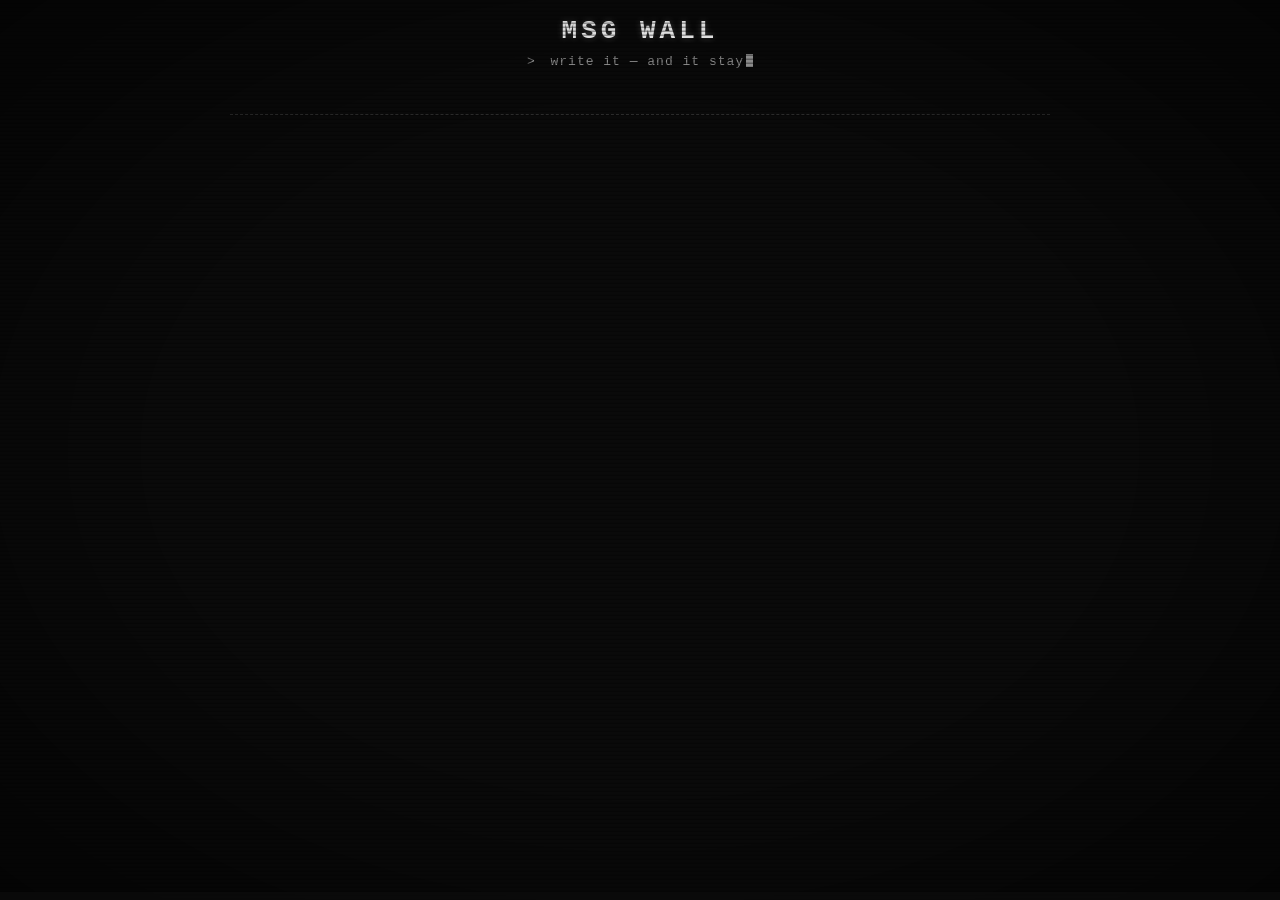
==== index.html @ 5389e7d8 "Update hint text and simplify input structure Replaced hint text and removed hidden input field." ====
<!DOCTYPE html>
<html lang="en">
<head>
<meta charset="UTF-8">
<meta name="viewport" content="width=device-width, initial-scale=1, maximum-scale=1, user-scalable=no, viewport-fit=cover">
<title>Msg Wall</title>
<link rel="icon" type="image/png" href="assets/icons/favicon.png">
<link rel="apple-touch-icon" href="assets/icons/icon-192.png">
<link rel="manifest" href="manifest.json">
<meta name="theme-color" content="#0a0a0a">
<link rel="stylesheet" href="assets/style.css">
</head>
<body>
  
  <div class="app-container" id="app-container">
    <header>
      <h1>Msg Wall</h1>
      <div class="slogan" id="slogan"></div>
      <div class="meta" id="meta"></div>
    </header>

    <div id="loading"></div>

    <div id="gate">
      <div class="hint">enter today's code</div>
      <div class="digits" id="digits">
        <div class="digit active"></div>
        <div class="digit"></div>
        <div class="digit"></div>
        <div class="digit"></div>
      </div>
      <div class="keypad" id="keypad">
        <button data-key="1">1</button>
        <button data-key="2">2</button>
        <button data-key="3">3</button>
        <button data-key="4">4</button>
        <button data-key="5">5</button>
        <button data-key="6">6</button>
        <button data-key="7">7</button>
        <button data-key="8">8</button>
        <button data-key="9">9</button>
        <button class="action" data-key="clear">CLR</button>
        <button data-key="0">0</button>
        <button class="action" data-key="back">←</button>
      </div>
    </div>

    <div id="messages"></div>

    <div id="input-area">
      <div class="input-row">
        <span class="input-prompt">&gt;</span>
        <input id="msg-input" type="text" maxlength="500" placeholder="type a message, @nick or /command…" autocomplete="off" />
        <button id="send-btn">SEND</button>
      </div>
      <div id="dropdown-menu"></div>
    </div>
  </div>

  <div class="vignette"></div>
  <div id="status"></div>

  <script src="js/script.js"></script>
  
  <script>
    if ("serviceWorker" in navigator) {
      window.addEventListener("load", () => {
        navigator.serviceWorker.register("./sw.js")
          .then(() => console.log("SW registered"))
          .catch((err) => console.log("SW error:", err));
      });
    }
  </script>
</body>
</html>
---- assets/style.css ----
* { box-sizing: border-box; margin: 0; padding: 0; }

html, body {
  height: 100%;
  width: 100%;
  background: #0a0a0a;
  color: #d0d0d0;
  font-family: "Courier New", Courier, monospace;
  overflow: hidden;
}

/* ============ CRT effects ============ */
body::before {
  content: "";
  position: fixed;
  inset: 0;
  pointer-events: none;
  z-index: 100;
  background: repeating-linear-gradient(
    to bottom,
    rgba(255, 255, 255, 0) 0px,
    rgba(255, 255, 255, 0) 2px,
    rgba(0, 0, 0, 0.35) 3px,
    rgba(0, 0, 0, 0.35) 4px
  );
  mix-blend-mode: multiply;
}
body::after {
  content: "";
  position: fixed;
  left: 0; right: 0;
  height: 100px; top: -120px;
  pointer-events: none;
  z-index: 101;
  background: linear-gradient(
    to bottom,
    rgba(255,255,255,0) 0%,
    rgba(255,255,255,0.045) 50%,
    rgba(255,255,255,0) 100%
  );
  animation: scan 8s linear infinite;
}
@keyframes scan { 0% { top: -120px; } 100% { top: 100vh; } }

.vignette {
  position: fixed; inset: 0; pointer-events: none; z-index: 99;
  background: radial-gradient(
    ellipse at center,
    rgba(0,0,0,0) 55%,
    rgba(0,0,0,0.55) 100%
  );
}

/* ============ Layout ============ */
.app-container {
  display: flex;
  flex-direction: column;
  height: 100dvh;
  max-width: 820px;
  margin: 0 auto;
  position: relative;
  z-index: 2;
  animation: flicker 7s infinite;
}

@keyframes flicker {
  0%,100% { opacity: 1; }
  92% { opacity: 1; }
  93% { opacity: 0.94; }
  94% { opacity: 1; }
  96% { opacity: 0.97; }
  97% { opacity: 1; }
}

header {
  flex-shrink: 0;
  padding: 16px 24px;
  text-align: center;
  border-bottom: 1px dashed #333333;
  background: #0a0a0a;
  z-index: 10;
}

h1 {
  font-size: 26px;
  letter-spacing: 4px;
  text-transform: uppercase;
  color: #ffffff;
  text-shadow: 0 0 6px rgba(255,255,255,0.25);
}

.slogan, .meta {
  font-size: 13px;
  letter-spacing: 1px;
  color: #999999;
  min-height: 20px;
  text-align: center;
}
.slogan { margin-top: 8px; }
.meta   { margin-top: 4px; font-size: 12px; color: #888888; }

.prompt { color: inherit; margin-right: 6px; }

.cursor {
  display: inline-block;
  width: 7px; height: 13px;
  background: currentColor;
  margin-left: 2px; vertical-align: -2px;
  animation: blink 0.7s steps(1) infinite;
}
@keyframes blink { 50% { opacity: 0; } }

#messages {
  flex-grow: 1;
  overflow-y: auto;
  padding: 16px 24px;
  display: flex;
  flex-direction: column;
  -webkit-overflow-scrolling: touch;
}

.tline { word-break: break-word; white-space: pre-wrap; }
.tline .dim { color: #666666; }
.tline .err { color: #ff6b6b; }
.tline .ok  { color: #51cf66; }

#loading {
  display: flex;
  align-items: center;
  justify-content: center;
  flex-grow: 1;
  text-align: center;
  color: #888888;
}
#loading.hidden { display: none; }
#loading .center-line { display: inline-block; }

#gate {
  display: none;
  flex-grow: 1;
  flex-direction: column;
  justify-content: center;
  align-items: center;
  padding: 24px;
}
#gate.visible { display: flex; }

#gate .hint {
  color: #888888;
  font-size: 13px;
  letter-spacing: 1px;
  margin-bottom: 18px;
  text-align: center;
}

#gate .digits {
  display: flex;
  justify-content: center;
  gap: 14px;
  margin-bottom: 22px;
}

#gate .digit {
  width: 46px; height: 60px;
  border: 1px solid #333333;
  border-radius: 4px;
  display: flex; align-items: center; justify-content: center;
  font-size: 30px; color: #ffffff;
  background: #141414;
  text-shadow: 0 0 6px rgba(255,255,255,0.35);
}
#gate .digit.active {
  border-color: #666666;
  animation: blink 1s steps(1) infinite;
}

#gate .keypad {
  display: grid;
  grid-template-columns: repeat(3, 64px);
  gap: 10px;
  justify-content: center;
}
#gate .keypad button {
  width: 64px; height: 60px;
  background: transparent;
  border: 1px solid #333333;
  border-radius: 4px;
  color: #ffffff;
  font-family: inherit;
  font-size: 22px;
  cursor: pointer;
  -webkit-tap-highlight-color: transparent;
  user-select: none;
  transition: background 0.15s, border-color 0.15s;
}
#gate .keypad button:hover {
  border-color: #666666;
  background: rgba(255,255,255,0.03);
}
#gate .keypad .action {
  font-size: 12px; letter-spacing: 1px; color: #999999;
}

.msg {
  padding: 6px 0 6px 14px;
  border-left: 3px solid var(--accent);
  margin-bottom: 10px;
  word-break: break-word;
  line-height: 1.5;
  font-size: 14px;
  color: #ffffff;
}
.msg .when {
  color: #666666;
  font-size: 12px;
  margin-right: 8px;
}
.msg .who {
  font-weight: bold;
  color: var(--accent);
  text-decoration: none;
  text-shadow: 0 0 6px var(--accent);
}
.msg .who:hover { text-decoration: underline; }
.msg .text {
  color: #d0d0d0;
  margin-left: 6px;
}

.msg .reply-arrow {
  color: #888888;
  margin: 0 6px;
}
.msg .reply-target {
  font-weight: bold;
  text-decoration: none;
  text-shadow: 0 0 6px currentColor;
}

.msg.system {
  border-left-color: #555555;
  background: rgba(255,255,255,0.02);
  color: #888888;
  font-style: italic;
}
.msg.system .text { color: #888888; }
.msg.system .nick-mention {
  font-style: normal;
  font-weight: bold;
  text-shadow: 0 0 6px currentColor;
}

.msg.local-status {
  border-left-color: #888888;
  color: #888888;
  font-style: normal;
}
.msg.local-status .text { color: #888888; white-space: pre-wrap; }

#input-area {
  display: none;
  flex-shrink: 0;
  padding: 12px 16px 16px;
  background: #0a0a0a;
  border-top: 1px dashed #333333;
  z-index: 10;
  position: relative;
  flex-direction: column;
}
#input-area.visible { display: flex; }

#input-area .input-row {
  display: flex;
  align-items: center;
  gap: 10px;
  flex-wrap: wrap;
  order: 1;
}

#input-area .input-prompt {
  color: #888888;
  user-select: none;
}

#input-area input {
  flex: 1;
  min-width: 200px;
  background: transparent;
  border: none;
  border-bottom: 1px solid #333333;
  color: #ffffff;
  font-family: inherit;
  font-size: 14px;
  padding: 6px 2px;
  outline: none;
}
#input-area input:focus { border-bottom-color: #666666; }

#input-area button {
  background: transparent;
  border: 1px solid #333333;
  color: #999999;
  font-family: inherit;
  font-size: 13px;
  letter-spacing: 1px;
  padding: 8px 14px;
  cursor: pointer;
  border-radius: 4px;
  transition: color 0.2s, border-color 0.2s;
}
#input-area button:hover {
  color: #ffffff;
  border-color: #666666;
}
#input-area button:disabled {
  opacity: 0.5;
  cursor: default;
}

#dropdown-menu {
  display: none;
  order: 2;
  margin-top: 10px;
  max-height: 200px;
  overflow-y: auto;
  background: #141414;
  border: 1px solid #333333;
  border-radius: 4px;
  box-shadow: 0 4px 12px rgba(0,0,0,0.5);
}
#dropdown-menu.visible { display: block; }

.dropdown-item {
  padding: 10px 14px;
  cursor: pointer;
  color: #d0d0d0;
  font-size: 14px;
  border-bottom: 1px solid #222222;
  display: flex;
  justify-content: space-between;
}
.dropdown-item:last-child { border-bottom: none; }
.dropdown-item:hover {
  background: rgba(255,255,255,0.05);
}
.dropdown-item .nick-color { font-weight: bold; }
.dropdown-item .cmd-desc { color: #666666; font-size: 12px; }

#messages::-webkit-scrollbar { width: 6px; }
#messages::-webkit-scrollbar-track { background: transparent; }
#messages::-webkit-scrollbar-thumb { background: #333333; border-radius: 3px; }
#messages::-webkit-scrollbar-thumb:hover { background: #555555; }

#status {
  position: fixed;
  bottom: 0; left: 0; right: 0;
  text-align: center;
  font-size: 11px;
  letter-spacing: 1px;
  color: #777777;
  background: rgba(10,10,10,0.9);
  padding: 4px 0;
  z-index: 102;
  pointer-events: none;
}

@media (max-width: 480px) {
  #gate .digit { width: 40px; height: 54px; font-size: 26px; }
  #gate .keypad { grid-template-columns: repeat(3, 58px); }
  #gate .keypad button { width: 58px; height: 56px; font-size: 20px; }
  header { padding: 12px 16px; }
  h1 { font-size: 22px; }
  #messages { padding: 12px 16px; }
  #input-area { padding: 10px 16px 12px; }
  #input-area .input-row { gap: 8px; }
  #input-area button { padding: 6px 10px; }
}
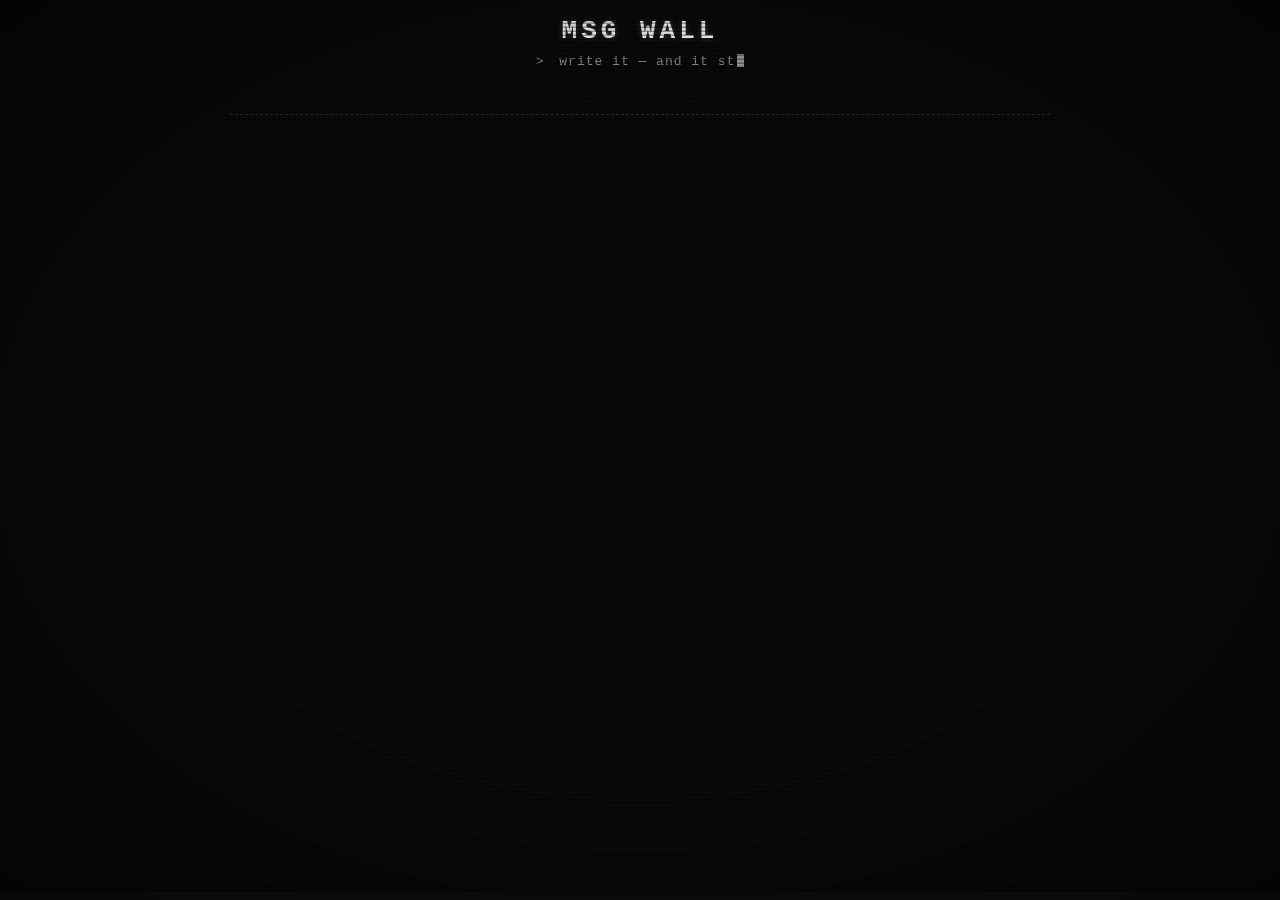
==== commit a77931a1: "update index.html" ====
--- a/index.html
+++ b/index.html
@@ -22,13 +22,24 @@
     <div id="loading"></div>
 
     <div id="gate">
-      <div class="hint">enter today's code</div>
-      <div class="digits" id="digits">
+      <div class="hint" id="gate-hint">enter today's code</div>
+      
+      <!-- Скрытое поле для перехвата вставки (не вызывает клавиатуру) -->
+      <textarea id="hidden-input" readonly inputmode="none" style="position: absolute; opacity: 0; top: 0; left: 0; width: 100%; height: 100%; z-index: -1; pointer-events: none;"></textarea>
+
+      <!-- Обычный ввод (4 цифры) -->
+      <div class="digits" id="digits" style="position: relative;">
         <div class="digit active"></div>
         <div class="digit"></div>
         <div class="digit"></div>
         <div class="digit"></div>
       </div>
+
+      <!-- Админ-ввод (появится, если ?admin) -->
+      <div id="admin-input-area" style="display: none; margin-top: 20px; text-align: center;">
+        <input type="password" id="admin-code-input" placeholder="enter admin code" style="width: 80%; max-width: 300px; background: #141414; border: 1px solid #333; color: #fff; padding: 12px; text-align: center; font-family: 'Courier New', monospace; font-size: 16px; outline: none; border-radius: 4px;">
+      </div>
+
       <div class="keypad" id="keypad">
         <button data-key="1">1</button>
         <button data-key="2">2</button>
@@ -72,4 +83,4 @@
     }
   </script>
 </body>
-</html>
+</html>
--- a/assets/style.css
+++ b/assets/style.css
@@ -374,4 +374,18 @@
   #input-area { padding: 10px 16px 12px; }
   #input-area .input-row { gap: 8px; }
   #input-area button { padding: 6px 10px; }
+}
+/* Стили для админских сообщений */
+.msg.admin-msg {
+  background: rgba(255, 212, 59, 0.05);
+  border-left-color: #ffd43b;
+}
+.msg.admin-msg .who {
+  color: #ffd43b !important;
+  text-shadow: 0 0 6px #ffd43b;
+}
+
+/* Всплывающее меню */
+#admin-context-menu .menu-item:hover {
+  background: rgba(255, 255, 255, 0.1);
 }
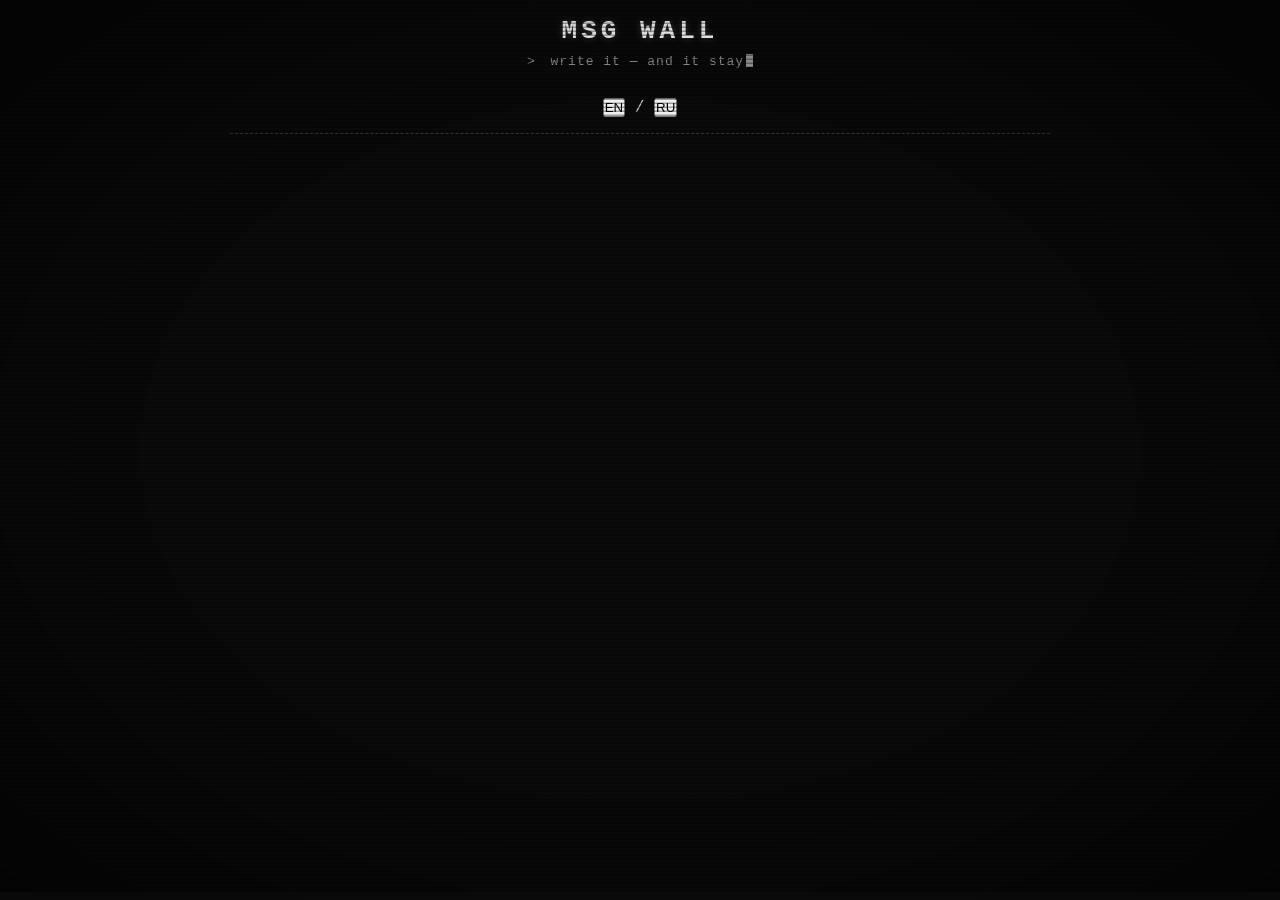
==== commit 7578e6f2: "Update index.html" ====
--- a/index.html
+++ b/index.html
@@ -14,20 +14,25 @@
   
   <div class="app-container" id="app-container">
     <header>
-      <h1>Msg Wall</h1>
+      <h1 data-i18n="app.title">Msg Wall</h1>
       <div class="slogan" id="slogan"></div>
       <div class="meta" id="meta"></div>
+
+      <!-- Переключатель языка -->
+      <div class="lang-switch" aria-label="Language">
+        <button type="button" data-lang-btn="en" title="English">EN</button>
+        <span class="lang-sep">/</span>
+        <button type="button" data-lang-btn="ru" title="Русский">RU</button>
+      </div>
     </header>
 
     <div id="loading"></div>
 
     <div id="gate">
-      <div class="hint" id="gate-hint">enter today's code</div>
+      <div class="hint" id="gate-hint" data-i18n="gate.enter_code">enter today's code</div>
       
-      <!-- Скрытое поле для перехвата вставки (не вызывает клавиатуру) -->
       <textarea id="hidden-input" readonly inputmode="none" style="position: absolute; opacity: 0; top: 0; left: 0; width: 100%; height: 100%; z-index: -1; pointer-events: none;"></textarea>
 
-      <!-- Обычный ввод (4 цифры) -->
       <div class="digits" id="digits" style="position: relative;">
         <div class="digit active"></div>
         <div class="digit"></div>
@@ -35,9 +40,8 @@
         <div class="digit"></div>
       </div>
 
-      <!-- Админ-ввод (появится, если ?admin) -->
       <div id="admin-input-area" style="display: none; margin-top: 20px; text-align: center;">
-        <input type="password" id="admin-code-input" placeholder="enter admin code" style="width: 80%; max-width: 300px; background: #141414; border: 1px solid #333; color: #fff; padding: 12px; text-align: center; font-family: 'Courier New', monospace; font-size: 16px; outline: none; border-radius: 4px;">
+        <input type="password" id="admin-code-input" placeholder="enter admin code" data-i18n-placeholder="gate.admin_code_placeholder" style="width: 80%; max-width: 300px; background: #141414; border: 1px solid #333; color: #fff; padding: 12px; text-align: center; font-family: 'Courier New', monospace; font-size: 16px; outline: none; border-radius: 4px;">
       </div>
 
       <div class="keypad" id="keypad">
@@ -50,9 +54,9 @@
         <button data-key="7">7</button>
         <button data-key="8">8</button>
         <button data-key="9">9</button>
-        <button class="action" data-key="clear">CLR</button>
+        <button class="action" data-key="clear" data-i18n="gate.keypad.clear">CLR</button>
         <button data-key="0">0</button>
-        <button class="action" data-key="back">←</button>
+        <button class="action" data-key="back" data-i18n="gate.keypad.back">←</button>
       </div>
     </div>
 
@@ -61,8 +65,8 @@
     <div id="input-area">
       <div class="input-row">
         <span class="input-prompt">&gt;</span>
-        <input id="msg-input" type="text" maxlength="500" placeholder="type a message, @nick or /command…" autocomplete="off" />
-        <button id="send-btn">SEND</button>
+        <input id="msg-input" type="text" maxlength="500" placeholder="type a message, @nick or /command…" data-i18n-placeholder="input.placeholder" autocomplete="off" />
+        <button id="send-btn" data-i18n="input.send">SEND</button>
       </div>
       <div id="dropdown-menu"></div>
     </div>
@@ -71,6 +75,7 @@
   <div class="vignette"></div>
   <div id="status"></div>
 
+  <script src="js/i18n.js"></script>
   <script src="js/script.js"></script>
   
   <script>
@@ -83,4 +88,4 @@
     }
   </script>
 </body>
-</html>+</html>
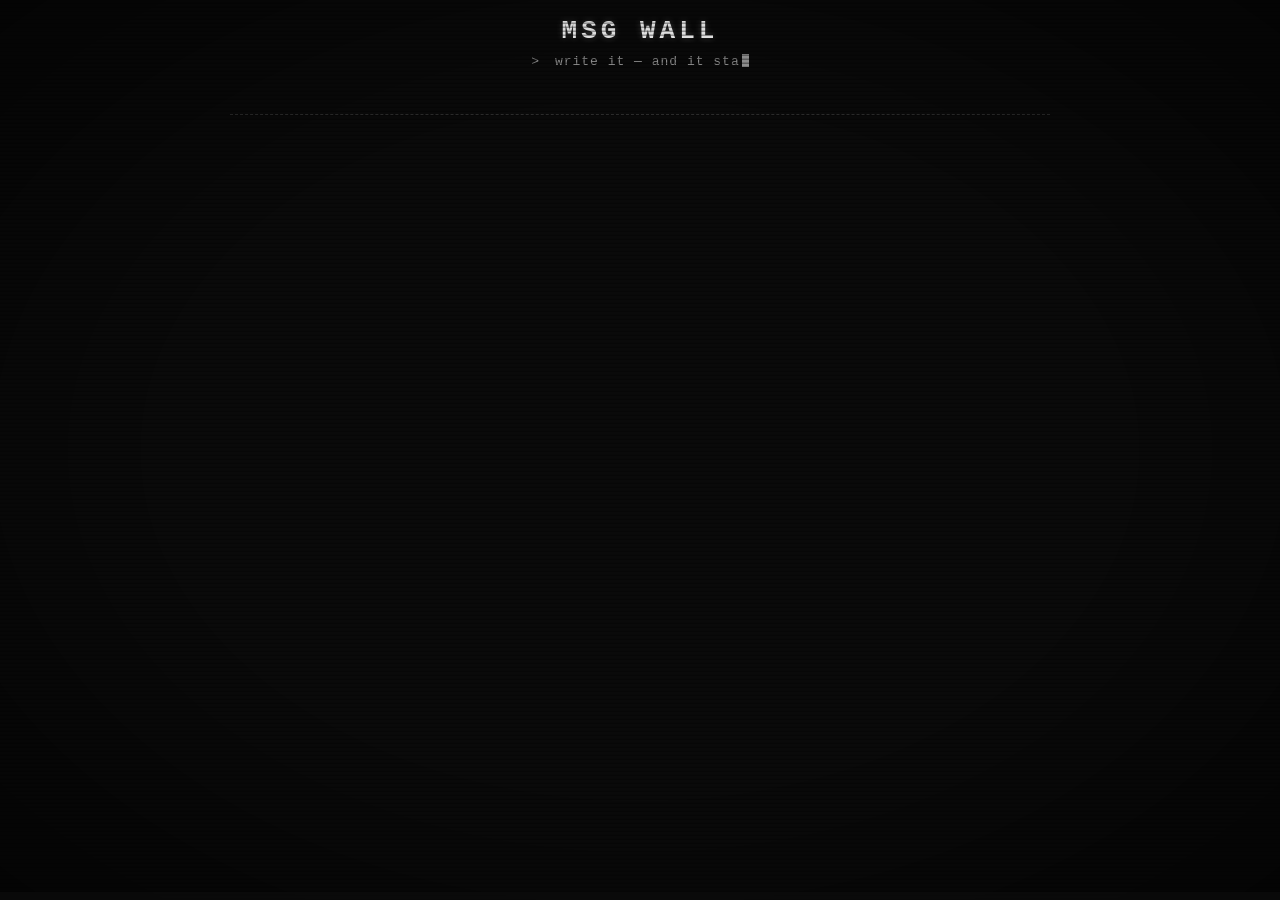
==== commit 0d9e3343: "Update index.html" ====
--- a/index.html
+++ b/index.html
@@ -17,13 +17,6 @@
       <h1 data-i18n="app.title">Msg Wall</h1>
       <div class="slogan" id="slogan"></div>
       <div class="meta" id="meta"></div>
-
-      <!-- Переключатель языка -->
-      <div class="lang-switch" aria-label="Language">
-        <button type="button" data-lang-btn="en" title="English">EN</button>
-        <span class="lang-sep">/</span>
-        <button type="button" data-lang-btn="ru" title="Русский">RU</button>
-      </div>
     </header>
 
     <div id="loading"></div>
--- a/assets/style.css
+++ b/assets/style.css
@@ -388,4 +388,47 @@
 /* Всплывающее меню */
 #admin-context-menu .menu-item:hover {
   background: rgba(255, 255, 255, 0.1);
-}+}
+
+/* ============ Language switcher ============ */
+.lang-switch {
+  margin-top: 10px;
+  display: flex;
+  justify-content: center;
+  align-items: center;
+  gap: 6px;
+  font-size: 12px;
+  letter-spacing: 1px;
+}
+
+.lang-switch button {
+  background: transparent;
+  border: 1px solid #333333;
+  color: #888888;
+  font-family: inherit;
+  font-size: 12px;
+  letter-spacing: 1px;
+  padding: 3px 8px;
+  cursor: pointer;
+  border-radius: 3px;
+  transition: color 0.15s, border-color 0.15s, background 0.15s;
+  -webkit-tap-highlight-color: transparent;
+}
+
+.lang-switch button:hover {
+  color: #ffffff;
+  border-color: #666666;
+}
+
+.lang-switch button.active {
+  color: #ffffff;
+  border-color: #888888;
+  background: rgba(255, 255, 255, 0.05);
+  text-shadow: 0 0 6px rgba(255, 255, 255, 0.35);
+}
+
+.lang-sep {
+  color: #333333;
+  font-size: 11px;
+  user-select: none;
+}
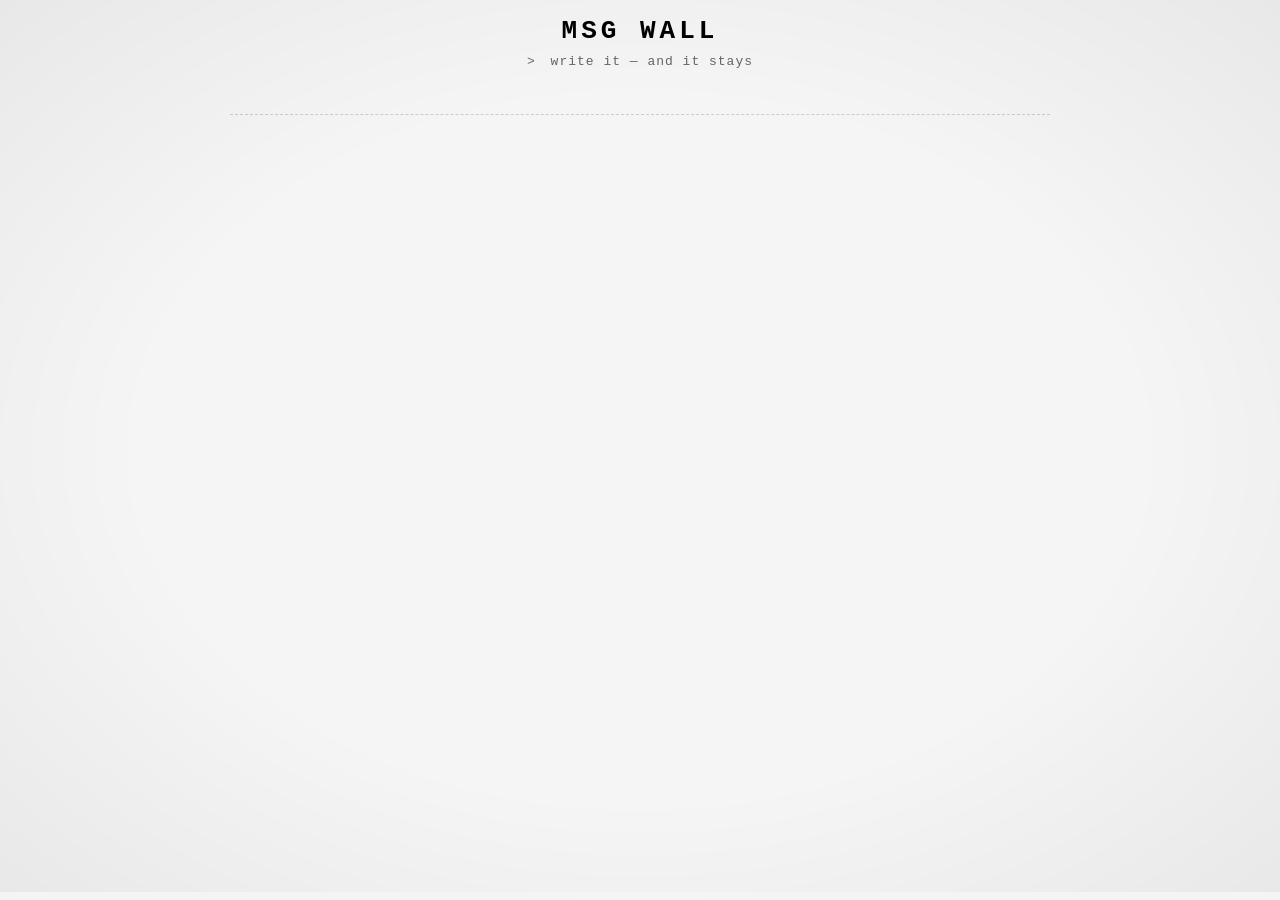
==== commit ce472ae7: "fix" ====
--- a/index.html
+++ b/index.html
@@ -1,5 +1,5 @@
 <!DOCTYPE html>
-<html lang="en">
+<html lang="en" data-theme="dark">
 <head>
 <meta charset="UTF-8">
 <meta name="viewport" content="width=device-width, initial-scale=1, maximum-scale=1, user-scalable=no, viewport-fit=cover">
@@ -9,6 +9,15 @@
 <link rel="manifest" href="manifest.json">
 <meta name="theme-color" content="#0a0a0a">
 <link rel="stylesheet" href="assets/style.css">
+<!-- Скрипт для предотвращения "вспышки" белого/чёрного экрана при загрузке -->
+<script>
+  (function() {
+    const savedTheme = localStorage.getItem("msgwall.theme");
+    if (savedTheme === "light" || savedTheme === "dark") {
+      document.documentElement.setAttribute("data-theme", savedTheme);
+    }
+  })();
+</script>
 </head>
 <body>
   
@@ -34,7 +43,7 @@
       </div>
 
       <div id="admin-input-area" style="display: none; margin-top: 20px; text-align: center;">
-        <input type="password" id="admin-code-input" placeholder="enter admin code" data-i18n-placeholder="gate.admin_code_placeholder" style="width: 80%; max-width: 300px; background: #141414; border: 1px solid #333; color: #fff; padding: 12px; text-align: center; font-family: 'Courier New', monospace; font-size: 16px; outline: none; border-radius: 4px;">
+        <input type="password" id="admin-code-input" placeholder="enter admin code" data-i18n-placeholder="gate.admin_code_placeholder" style="width: 80%; max-width: 300px; background: var(--bg-input); border: 1px solid var(--border); color: var(--text-main); padding: 12px; text-align: center; font-family: 'Courier New', monospace; font-size: 16px; outline: none; border-radius: 4px;">
       </div>
 
       <div class="keypad" id="keypad">
@@ -81,4 +90,4 @@
     }
   </script>
 </body>
-</html>
+</html>
--- a/assets/style.css
+++ b/assets/style.css
@@ -1,12 +1,52 @@
+/* ============ Theme Variables ============ */
+:root {
+  --bg-main: #0a0a0a;
+  --bg-input: #141414;
+  --bg-header: #0a0a0a;
+  --bg-status: rgba(10,10,10,0.9);
+  --bg-system: rgba(255,255,255,0.02);
+  
+  --text-main: #d0d0d0;
+  --text-title: #ffffff;
+  --text-dim: #888888;
+  --text-darker: #666666;
+  
+  --border: #333333;
+  --border-light: #666666;
+  
+  --crt-line: rgba(0, 0, 0, 0.35);
+  --crt-scan: rgba(255, 255, 255, 0.045);
+}
+
+[data-theme="light"] {
+  --bg-main: #f5f5f5;
+  --bg-input: #ffffff;
+  --bg-header: #f5f5f5;
+  --bg-status: rgba(245,245,245,0.9);
+  --bg-system: rgba(0,0,0,0.04);
+  
+  --text-main: #222222;
+  --text-title: #000000;
+  --text-dim: #666666;
+  --text-darker: #999999;
+  
+  --border: #cccccc;
+  --border-light: #999999;
+  
+  --crt-line: rgba(255, 255, 255, 0); /* Отключаем темные полосы CRT для светлой темы */
+  --crt-scan: rgba(0, 0, 0, 0.02);
+}
+
 * { box-sizing: border-box; margin: 0; padding: 0; }
 
 html, body {
   height: 100%;
   width: 100%;
-  background: #0a0a0a;
-  color: #d0d0d0;
+  background: var(--bg-main);
+  color: var(--text-main);
   font-family: "Courier New", Courier, monospace;
   overflow: hidden;
+  transition: background-color 0.3s, color 0.3s;
 }
 
 /* ============ CRT effects ============ */
@@ -20,8 +60,8 @@
     to bottom,
     rgba(255, 255, 255, 0) 0px,
     rgba(255, 255, 255, 0) 2px,
-    rgba(0, 0, 0, 0.35) 3px,
-    rgba(0, 0, 0, 0.35) 4px
+    var(--crt-line) 3px,
+    var(--crt-line) 4px
   );
   mix-blend-mode: multiply;
 }
@@ -35,7 +75,7 @@
   background: linear-gradient(
     to bottom,
     rgba(255,255,255,0) 0%,
-    rgba(255,255,255,0.045) 50%,
+    var(--crt-scan) 50%,
     rgba(255,255,255,0) 100%
   );
   animation: scan 8s linear infinite;
@@ -47,7 +87,14 @@
   background: radial-gradient(
     ellipse at center,
     rgba(0,0,0,0) 55%,
-    rgba(0,0,0,0.55) 100%
+    rgba(0,0,0,0.3) 100%
+  );
+}
+[data-theme="light"] .vignette {
+  background: radial-gradient(
+    ellipse at center,
+    rgba(0,0,0,0) 55%,
+    rgba(0,0,0,0.05) 100%
   );
 }
 
@@ -71,13 +118,16 @@
   96% { opacity: 0.97; }
   97% { opacity: 1; }
 }
+[data-theme="light"] .app-container {
+  animation: none; /* Отключаем мерцание для светлой темы */
+}
 
 header {
   flex-shrink: 0;
   padding: 16px 24px;
   text-align: center;
-  border-bottom: 1px dashed #333333;
-  background: #0a0a0a;
+  border-bottom: 1px dashed var(--border);
+  background: var(--bg-header);
   z-index: 10;
 }
 
@@ -85,19 +135,20 @@
   font-size: 26px;
   letter-spacing: 4px;
   text-transform: uppercase;
-  color: #ffffff;
+  color: var(--text-title);
   text-shadow: 0 0 6px rgba(255,255,255,0.25);
 }
+[data-theme="light"] h1 { text-shadow: none; }
 
 .slogan, .meta {
   font-size: 13px;
   letter-spacing: 1px;
-  color: #999999;
+  color: var(--text-dim);
   min-height: 20px;
   text-align: center;
 }
 .slogan { margin-top: 8px; }
-.meta   { margin-top: 4px; font-size: 12px; color: #888888; }
+.meta   { margin-top: 4px; font-size: 12px; color: var(--text-dim); }
 
 .prompt { color: inherit; margin-right: 6px; }
 
@@ -120,7 +171,7 @@
 }
 
 .tline { word-break: break-word; white-space: pre-wrap; }
-.tline .dim { color: #666666; }
+.tline .dim { color: var(--text-darker); }
 .tline .err { color: #ff6b6b; }
 .tline .ok  { color: #51cf66; }
 
@@ -130,7 +181,7 @@
   justify-content: center;
   flex-grow: 1;
   text-align: center;
-  color: #888888;
+  color: var(--text-dim);
 }
 #loading.hidden { display: none; }
 #loading .center-line { display: inline-block; }
@@ -146,7 +197,7 @@
 #gate.visible { display: flex; }
 
 #gate .hint {
-  color: #888888;
+  color: var(--text-dim);
   font-size: 13px;
   letter-spacing: 1px;
   margin-bottom: 18px;
@@ -162,15 +213,17 @@
 
 #gate .digit {
   width: 46px; height: 60px;
-  border: 1px solid #333333;
+  border: 1px solid var(--border);
   border-radius: 4px;
   display: flex; align-items: center; justify-content: center;
-  font-size: 30px; color: #ffffff;
-  background: #141414;
+  font-size: 30px; color: var(--text-title);
+  background: var(--bg-input);
   text-shadow: 0 0 6px rgba(255,255,255,0.35);
 }
+[data-theme="light"] #gate .digit { text-shadow: none; }
+
 #gate .digit.active {
-  border-color: #666666;
+  border-color: var(--border-light);
   animation: blink 1s steps(1) infinite;
 }
 
@@ -183,9 +236,9 @@
 #gate .keypad button {
   width: 64px; height: 60px;
   background: transparent;
-  border: 1px solid #333333;
+  border: 1px solid var(--border);
   border-radius: 4px;
-  color: #ffffff;
+  color: var(--text-title);
   font-family: inherit;
   font-size: 22px;
   cursor: pointer;
@@ -194,11 +247,11 @@
   transition: background 0.15s, border-color 0.15s;
 }
 #gate .keypad button:hover {
-  border-color: #666666;
-  background: rgba(255,255,255,0.03);
+  border-color: var(--border-light);
+  background: var(--bg-system);
 }
 #gate .keypad .action {
-  font-size: 12px; letter-spacing: 1px; color: #999999;
+  font-size: 12px; letter-spacing: 1px; color: var(--text-dim);
 }
 
 .msg {
@@ -208,10 +261,10 @@
   word-break: break-word;
   line-height: 1.5;
   font-size: 14px;
-  color: #ffffff;
+  color: var(--text-title);
 }
 .msg .when {
-  color: #666666;
+  color: var(--text-darker);
   font-size: 12px;
   margin-right: 8px;
 }
@@ -221,14 +274,15 @@
   text-decoration: none;
   text-shadow: 0 0 6px var(--accent);
 }
+[data-theme="light"] .msg .who { text-shadow: none; }
 .msg .who:hover { text-decoration: underline; }
 .msg .text {
-  color: #d0d0d0;
+  color: var(--text-main);
   margin-left: 6px;
 }
 
 .msg .reply-arrow {
-  color: #888888;
+  color: var(--text-dim);
   margin: 0 6px;
 }
 .msg .reply-target {
@@ -236,33 +290,35 @@
   text-decoration: none;
   text-shadow: 0 0 6px currentColor;
 }
+[data-theme="light"] .msg .reply-target { text-shadow: none; }
 
 .msg.system {
-  border-left-color: #555555;
-  background: rgba(255,255,255,0.02);
-  color: #888888;
+  border-left-color: var(--border-light);
+  background: var(--bg-system);
+  color: var(--text-dim);
   font-style: italic;
 }
-.msg.system .text { color: #888888; }
+.msg.system .text { color: var(--text-dim); }
 .msg.system .nick-mention {
   font-style: normal;
   font-weight: bold;
   text-shadow: 0 0 6px currentColor;
 }
+[data-theme="light"] .msg.system .nick-mention { text-shadow: none; }
 
 .msg.local-status {
-  border-left-color: #888888;
-  color: #888888;
+  border-left-color: var(--text-dim);
+  color: var(--text-dim);
   font-style: normal;
 }
-.msg.local-status .text { color: #888888; white-space: pre-wrap; }
+.msg.local-status .text { color: var(--text-dim); white-space: pre-wrap; }
 
 #input-area {
   display: none;
   flex-shrink: 0;
   padding: 12px 16px 16px;
-  background: #0a0a0a;
-  border-top: 1px dashed #333333;
+  background: var(--bg-main);
+  border-top: 1px dashed var(--border);
   z-index: 10;
   position: relative;
   flex-direction: column;
@@ -278,7 +334,7 @@
 }
 
 #input-area .input-prompt {
-  color: #888888;
+  color: var(--text-dim);
   user-select: none;
 }
 
@@ -287,19 +343,19 @@
   min-width: 200px;
   background: transparent;
   border: none;
-  border-bottom: 1px solid #333333;
-  color: #ffffff;
+  border-bottom: 1px solid var(--border);
+  color: var(--text-title);
   font-family: inherit;
   font-size: 14px;
   padding: 6px 2px;
   outline: none;
 }
-#input-area input:focus { border-bottom-color: #666666; }
+#input-area input:focus { border-bottom-color: var(--border-light); }
 
 #input-area button {
   background: transparent;
-  border: 1px solid #333333;
-  color: #999999;
+  border: 1px solid var(--border);
+  color: var(--text-dim);
   font-family: inherit;
   font-size: 13px;
   letter-spacing: 1px;
@@ -309,8 +365,8 @@
   transition: color 0.2s, border-color 0.2s;
 }
 #input-area button:hover {
-  color: #ffffff;
-  border-color: #666666;
+  color: var(--text-title);
+  border-color: var(--border-light);
 }
 #input-area button:disabled {
   opacity: 0.5;
@@ -323,33 +379,34 @@
   margin-top: 10px;
   max-height: 200px;
   overflow-y: auto;
-  background: #141414;
-  border: 1px solid #333333;
+  background: var(--bg-input);
+  border: 1px solid var(--border);
   border-radius: 4px;
   box-shadow: 0 4px 12px rgba(0,0,0,0.5);
 }
+[data-theme="light"] #dropdown-menu { box-shadow: 0 4px 12px rgba(0,0,0,0.1); }
 #dropdown-menu.visible { display: block; }
 
 .dropdown-item {
   padding: 10px 14px;
   cursor: pointer;
-  color: #d0d0d0;
+  color: var(--text-main);
   font-size: 14px;
-  border-bottom: 1px solid #222222;
+  border-bottom: 1px solid var(--border);
   display: flex;
   justify-content: space-between;
 }
 .dropdown-item:last-child { border-bottom: none; }
 .dropdown-item:hover {
-  background: rgba(255,255,255,0.05);
+  background: var(--bg-system);
 }
 .dropdown-item .nick-color { font-weight: bold; }
-.dropdown-item .cmd-desc { color: #666666; font-size: 12px; }
+.dropdown-item .cmd-desc { color: var(--text-darker); font-size: 12px; }
 
 #messages::-webkit-scrollbar { width: 6px; }
 #messages::-webkit-scrollbar-track { background: transparent; }
-#messages::-webkit-scrollbar-thumb { background: #333333; border-radius: 3px; }
-#messages::-webkit-scrollbar-thumb:hover { background: #555555; }
+#messages::-webkit-scrollbar-thumb { background: var(--border); border-radius: 3px; }
+#messages::-webkit-scrollbar-thumb:hover { background: var(--border-light); }
 
 #status {
   position: fixed;
@@ -357,8 +414,8 @@
   text-align: center;
   font-size: 11px;
   letter-spacing: 1px;
-  color: #777777;
-  background: rgba(10,10,10,0.9);
+  color: var(--text-dim);
+  background: var(--bg-status);
   padding: 4px 0;
   z-index: 102;
   pointer-events: none;
@@ -375,7 +432,7 @@
   #input-area .input-row { gap: 8px; }
   #input-area button { padding: 6px 10px; }
 }
-/* Стили для админских сообщений */
+
 .msg.admin-msg {
   background: rgba(255, 212, 59, 0.05);
   border-left-color: #ffd43b;
@@ -384,51 +441,8 @@
   color: #ffd43b !important;
   text-shadow: 0 0 6px #ffd43b;
 }
-
-/* Всплывающее меню */
+[data-theme="light"] .msg.admin-msg .who { text-shadow: none; }
+
 #admin-context-menu .menu-item:hover {
-  background: rgba(255, 255, 255, 0.1);
-}
-
-/* ============ Language switcher ============ */
-.lang-switch {
-  margin-top: 10px;
-  display: flex;
-  justify-content: center;
-  align-items: center;
-  gap: 6px;
-  font-size: 12px;
-  letter-spacing: 1px;
-}
-
-.lang-switch button {
-  background: transparent;
-  border: 1px solid #333333;
-  color: #888888;
-  font-family: inherit;
-  font-size: 12px;
-  letter-spacing: 1px;
-  padding: 3px 8px;
-  cursor: pointer;
-  border-radius: 3px;
-  transition: color 0.15s, border-color 0.15s, background 0.15s;
-  -webkit-tap-highlight-color: transparent;
-}
-
-.lang-switch button:hover {
-  color: #ffffff;
-  border-color: #666666;
-}
-
-.lang-switch button.active {
-  color: #ffffff;
-  border-color: #888888;
-  background: rgba(255, 255, 255, 0.05);
-  text-shadow: 0 0 6px rgba(255, 255, 255, 0.35);
-}
-
-.lang-sep {
-  color: #333333;
-  font-size: 11px;
-  user-select: none;
-}
+  background: var(--bg-system);
+}
